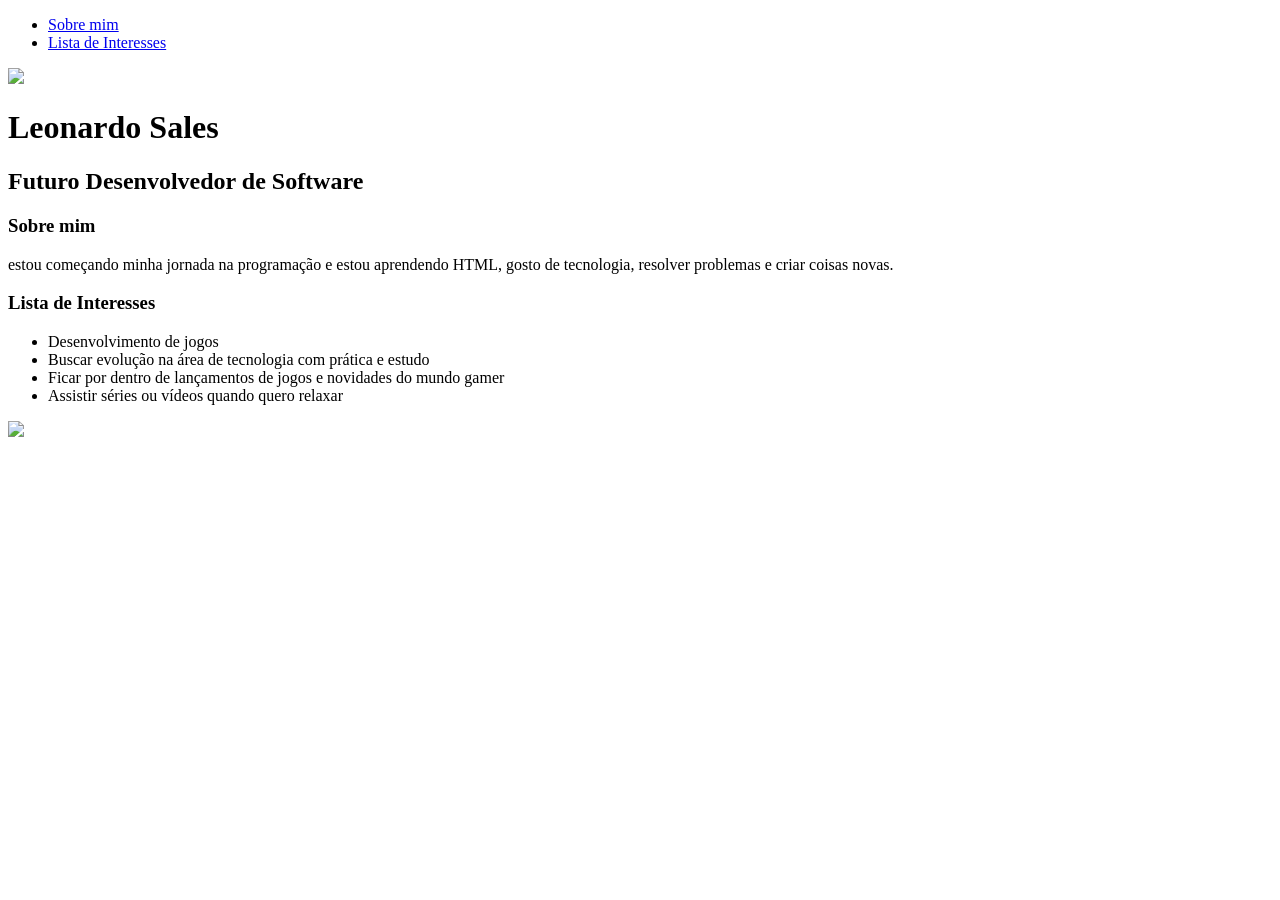
==== index.html @ 32b2793c "Fix HTML formatting and structure" ====
<!DOCTYPE html>
<html lang="en">
<head>
    <meta charset="UTF-8">
    <meta name="viewport" content="width=device-width, initial-scale=1.0">
    <title>Meu primeiro site</title>
    <link rel="stylesheet" href="index.css">

</head>
<body>
    <nav>
        <ul>
           <li>
            <a href="sobremim.html"> Sobre mim </a>
           </li>
           <li>
             <a href="listadeinteresse.html"> Lista de Interesses</a>
           </li>
         </ul>
    </nav>
    
    <header>
        <div class="center">
<img src="./foto.png"></img>
        </div>
       <h1>Leonardo Sales</h1> 
       <h2>Futuro Desenvolvedor de Software</h2>   
    </header>

    <main>
        <section>
            <h3>Sobre mim</h3>
            <p>
              estou começando minha jornada na programação e estou aprendendo HTML, 
              gosto de tecnologia, resolver problemas e criar coisas novas.   
            </p>
            
        </section>
         <h3>Lista de Interesses</h3>
            <p>
                <ul style="display: block;">
                 <li>Desenvolvimento de jogos</li>
                     <li>Buscar evolução na área de tecnologia com prática e estudo</li>
                     <li>Ficar por dentro de lançamentos de jogos e novidades do mundo gamer</li>
                 <li>Assistir séries ou vídeos quando quero relaxar</li>
                </ul> 
            </p>
        </section>
        
    </main>
    <footer>
        <a href="https://github.com/salerinhow" target="_blank" rel="noopener noreferrer">
            <img src="./github.svg"></img>
        </a>
    </footer>
</body>
</html>
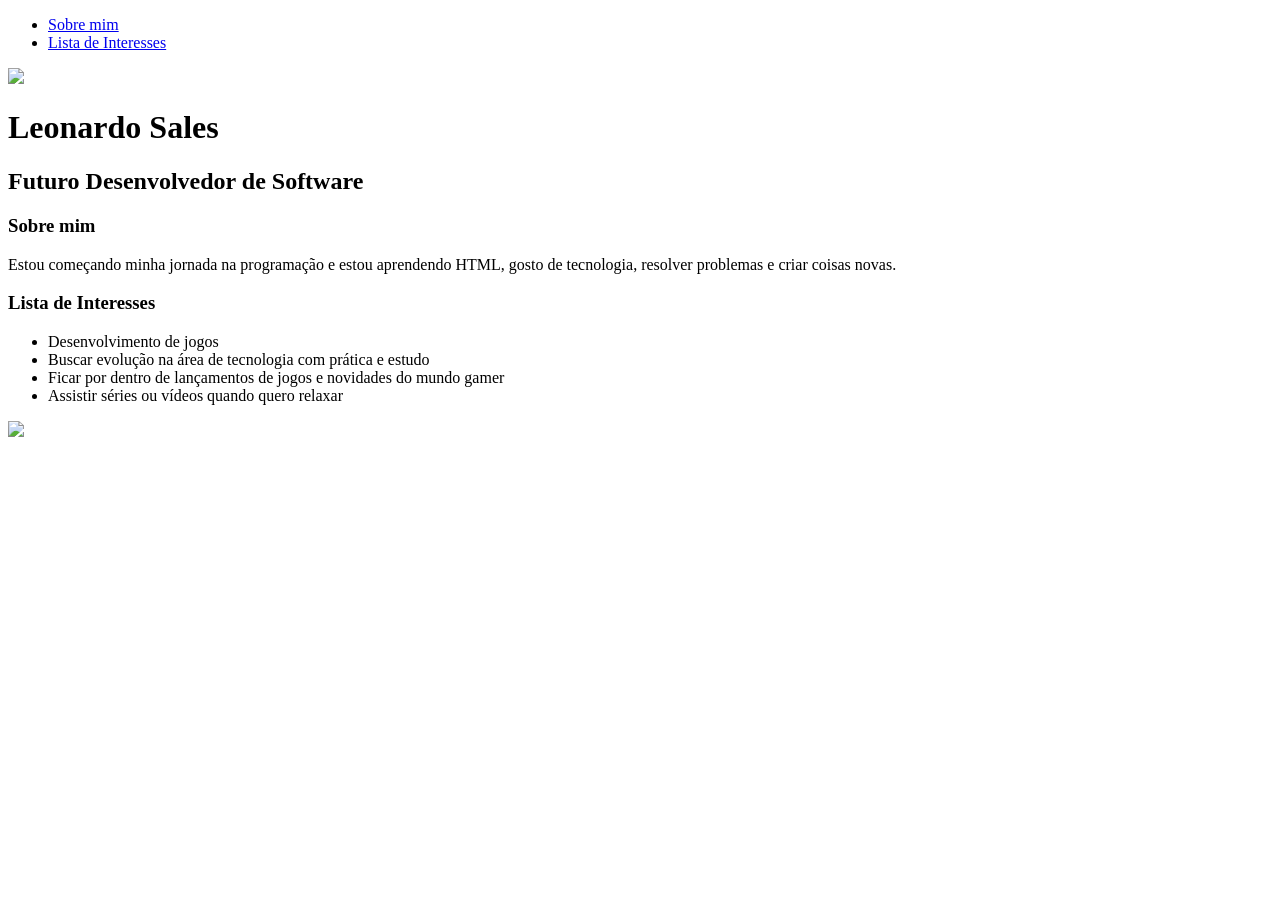
==== commit 6eb43e8c: "Fix HTML formatting and update content" ====
--- a/index.html
+++ b/index.html
@@ -31,7 +31,7 @@
         <section>
             <h3>Sobre mim</h3>
             <p>
-              estou começando minha jornada na programação e estou aprendendo HTML, 
+              Estou começando minha jornada na programação e estou aprendendo HTML, 
               gosto de tecnologia, resolver problemas e criar coisas novas.   
             </p>
             
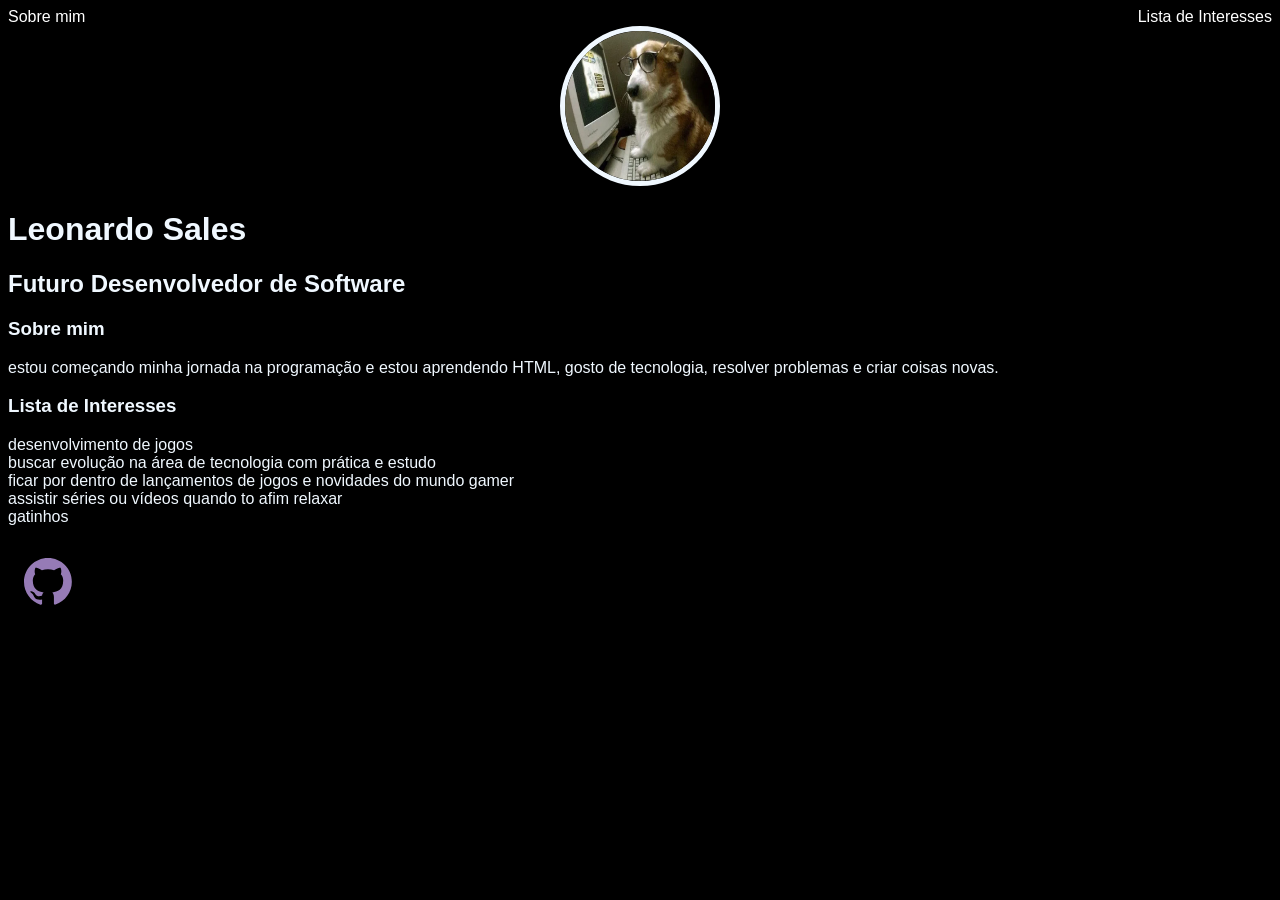
==== commit b7c07b41: "Update index.html" ====
--- a/index.html
+++ b/index.html
@@ -31,7 +31,7 @@
         <section>
             <h3>Sobre mim</h3>
             <p>
-              Estou começando minha jornada na programação e estou aprendendo HTML, 
+              estou começando minha jornada na programação e estou aprendendo HTML, 
               gosto de tecnologia, resolver problemas e criar coisas novas.   
             </p>
             
@@ -39,10 +39,11 @@
          <h3>Lista de Interesses</h3>
             <p>
                 <ul style="display: block;">
-                 <li>Desenvolvimento de jogos</li>
-                     <li>Buscar evolução na área de tecnologia com prática e estudo</li>
-                     <li>Ficar por dentro de lançamentos de jogos e novidades do mundo gamer</li>
-                 <li>Assistir séries ou vídeos quando quero relaxar</li>
+                 <li>desenvolvimento de jogos</li>
+                     <li>buscar evolução na área de tecnologia com prática e estudo</li>
+                     <li>ficar por dentro de lançamentos de jogos e novidades do mundo gamer</li>
+                 <li>assistir séries ou vídeos quando to afim relaxar</li>
+                    <li>gatinhos</li>
                 </ul> 
             </p>
         </section>
--- a/index.css
+++ b/index.css
@@ -0,0 +1,47 @@
+body {
+    color:aliceblue;
+    background-color: black;
+    font-family: Arial, Helvetica, sans-serif
+}
+
+ul  {
+    display: flex;
+    justify-content: space-between;
+    list-style-type: none;
+    align-items: center;
+    padding: 16px;
+}
+
+
+a {color: white;
+    text-decoration: none;
+
+}
+
+ header img{
+    width: 150px;
+    height: 150px;
+    border-radius: 50%;
+    border: 5px solid aliceblue;
+}
+
+    .center{
+        text-align: center;
+    }
+    
+   ul{
+        margin: 0%;
+        padding: 0%;
+        box-sizing: border-box;
+   }
+
+    footer img{
+        width:80px;
+        height:80px;
+
+    }
+    
+    nav a:hover {
+        color: aqua;
+
+    }
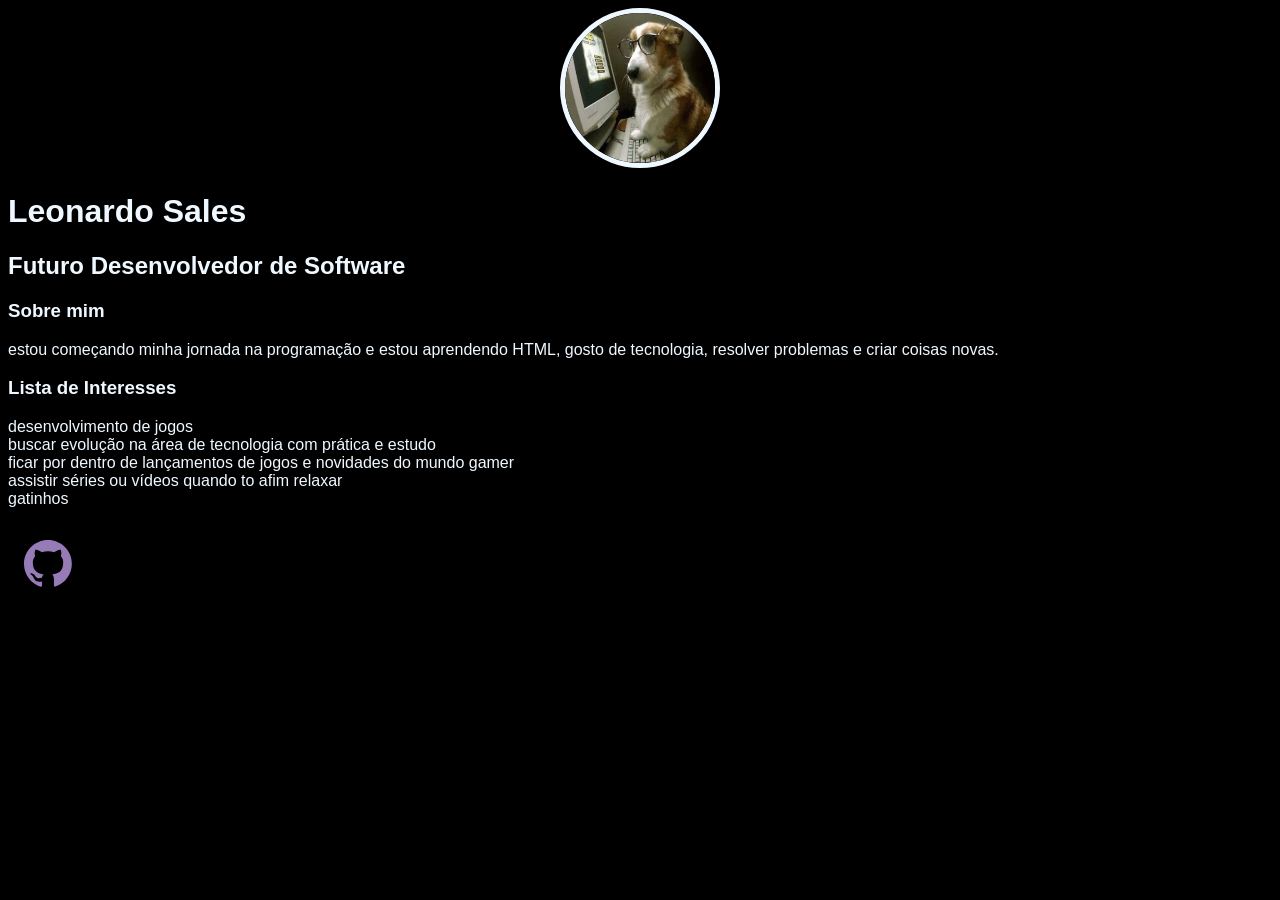
==== commit db3beca9: "Remove navigation and update HTML structure" ====
--- a/index.html
+++ b/index.html
@@ -8,17 +8,7 @@
 
 </head>
 <body>
-    <nav>
-        <ul>
-           <li>
-            <a href="sobremim.html"> Sobre mim </a>
-           </li>
-           <li>
-             <a href="listadeinteresse.html"> Lista de Interesses</a>
-           </li>
-         </ul>
-    </nav>
-    
+   
     <header>
         <div class="center">
 <img src="./foto.png"></img>
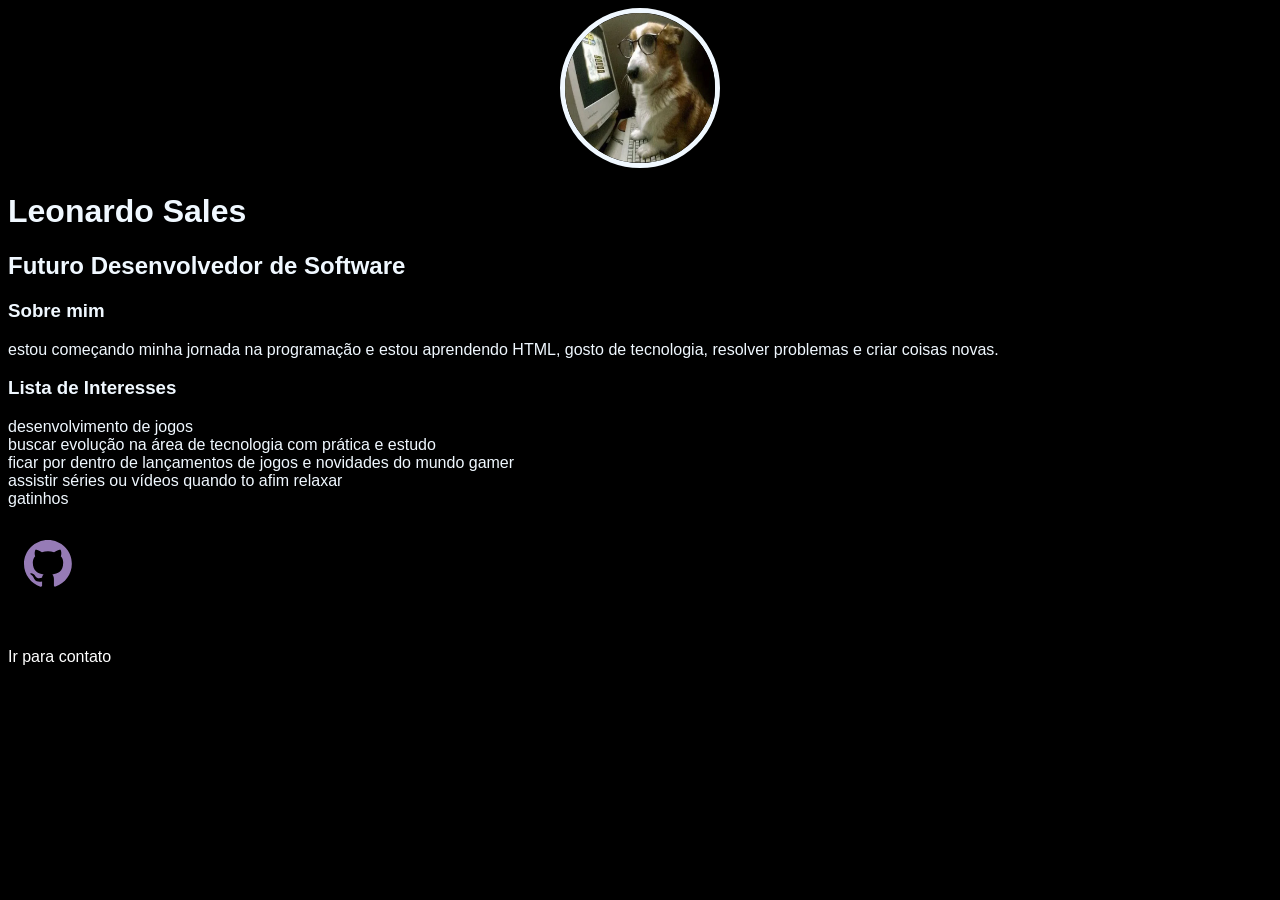
==== commit e286f6e8: "Add contact link to footer in index.html Added a link to the contact page in the footer." ====
--- a/index.html
+++ b/index.html
@@ -8,41 +8,43 @@
 
 </head>
 <body>
-   
     <header>
         <div class="center">
 <img src="./foto.png"></img>
         </div>
-       <h1>Leonardo Sales</h1> 
-       <h2>Futuro Desenvolvedor de Software</h2>   
+     <h1>Leonardo Sales</h1> 
+    <h2>Futuro Desenvolvedor de Software</h2>   
     </header>
 
     <main>
         <section>
-            <h3>Sobre mim</h3>
-            <p>
-              estou começando minha jornada na programação e estou aprendendo HTML, 
-              gosto de tecnologia, resolver problemas e criar coisas novas.   
-            </p>
+      <h3>Sobre mim</h3>
+     <p>
+     estou começando minha jornada na programação e estou aprendendo HTML, 
+     gosto de tecnologia, resolver problemas e criar coisas novas.   
+     </p>
             
-        </section>
-         <h3>Lista de Interesses</h3>
-            <p>
-                <ul style="display: block;">
-                 <li>desenvolvimento de jogos</li>
-                     <li>buscar evolução na área de tecnologia com prática e estudo</li>
-                     <li>ficar por dentro de lançamentos de jogos e novidades do mundo gamer</li>
-                 <li>assistir séries ou vídeos quando to afim relaxar</li>
-                    <li>gatinhos</li>
-                </ul> 
-            </p>
+     </section>
+      <h3>Lista de Interesses</h3>
+         <p>
+     <ul style="display: block;">
+    <li>desenvolvimento de jogos</li>
+     <li>buscar evolução na área de tecnologia com prática e estudo</li>
+     <li>ficar por dentro de lançamentos de jogos e novidades do mundo gamer</li>
+    <li>assistir séries ou vídeos quando to afim relaxar</li>
+     <li>gatinhos</li>
+     </ul> 
+         </p>
         </section>
         
     </main>
     <footer>
         <a href="https://github.com/salerinhow" target="_blank" rel="noopener noreferrer">
-            <img src="./github.svg"></img>
+         <img src="./github.svg"></img>
         </a>
     </footer>
+    <p style="margin-top: 40px;">
+    <a href="contato.html">Ir para contato</a>
+    </p>
 </body>
 </html>
--- a/index.css
+++ b/index.css
@@ -41,7 +41,4 @@
 
     }
     
-    nav a:hover {
-        color: aqua;
-
-    }+ 
